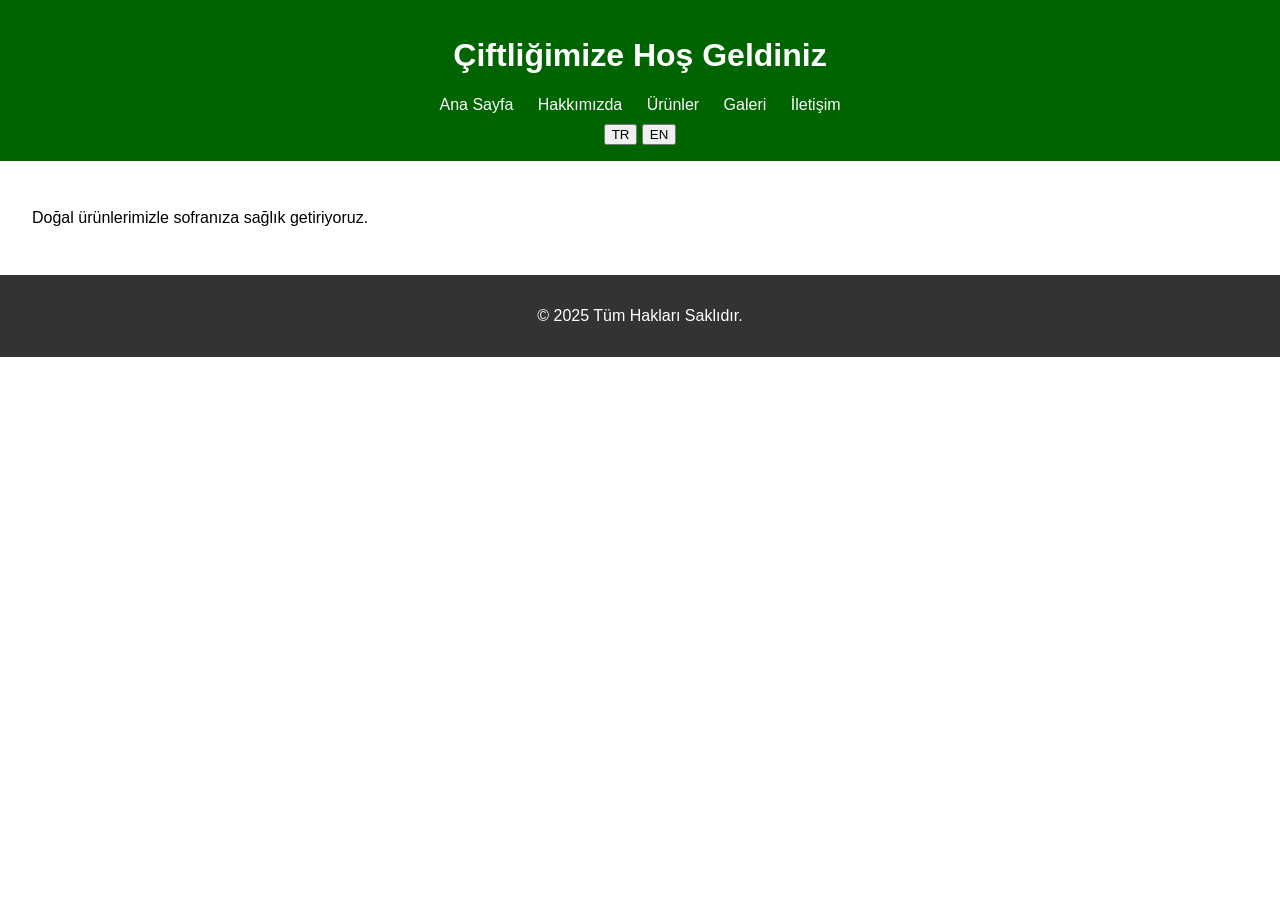
==== index.html @ c39bd51b "Add files via upload" ====
<!DOCTYPE html>
<html lang="tr">
<head>
  <meta charset="UTF-8" />
  <meta name="viewport" content="width=device-width, initial-scale=1.0" />
  <title>Çiftliğimiz - Ana Sayfa</title>
  <link rel="stylesheet" href="style.css" />
</head>
<body>
  <header>
    <h1 data-tr="Çiftliğimize Hoş Geldiniz" data-en="Welcome to Our Farm"></h1>
    <nav>
      <a href="index.html" data-tr="Ana Sayfa" data-en="Home"></a>
      <a href="about.html" data-tr="Hakkımızda" data-en="About Us"></a>
      <a href="products.html" data-tr="Ürünler" data-en="Products"></a>
      <a href="gallery.html" data-tr="Galeri" data-en="Gallery"></a>
      <a href="contact.html" data-tr="İletişim" data-en="Contact"></a>
    </nav>
    <div class="language-switch">
      <button onclick="setLanguage('tr')">TR</button>
      <button onclick="setLanguage('en')">EN</button>
    </div>
  </header>

  <main>
    <section>
      <p data-tr="Doğal ürünlerimizle sofranıza sağlık getiriyoruz." 
         data-en="We bring health to your table with our natural products.">
      </p>
    </section>
  </main>

  <footer>
    <p data-tr="© 2025 Tüm Hakları Saklıdır." data-en="© 2025 All Rights Reserved."></p>
  </footer>

  <script src="script.js"></script>
</body>
</html>
---- style.css ----
body {
  font-family: Arial, sans-serif;
  margin: 0;
  padding: 0;
}

header {
  background: #006400;
  color: white;
  padding: 1em;
  text-align: center;
}

nav a {
  color: white;
  margin: 0 10px;
  text-decoration: none;
}

.language-switch {
  margin-top: 10px;
}

main {
  padding: 2em;
}

footer {
  background: #333;
  color: white;
  text-align: center;
  padding: 1em;
}
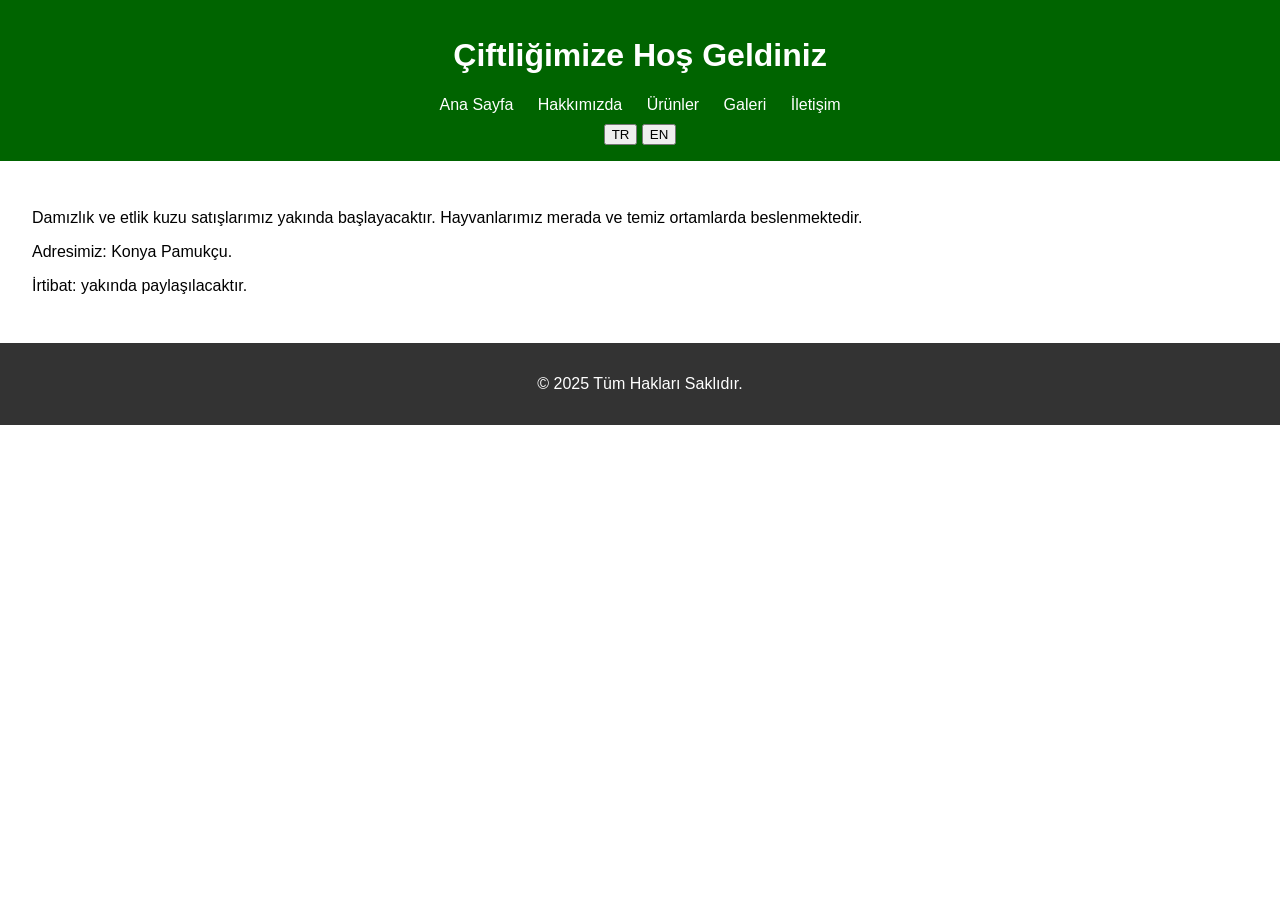
==== commit b2457949: "Update index.html" ====
--- a/index.html
+++ b/index.html
@@ -22,13 +22,21 @@
     </div>
   </header>
 
-  <main>
-    <section>
-      <p data-tr="Doğal ürünlerimizle sofranıza sağlık getiriyoruz." 
-         data-en="We bring health to your table with our natural products.">
-      </p>
-    </section>
-  </main>
+ <main>
+  <section>
+    <p data-tr="Damızlık ve etlik kuzu satışlarımız yakında başlayacaktır. Hayvanlarımız merada ve temiz ortamlarda beslenmektedir." 
+       data-en="Our breeding and meat lamb sales will start soon. Our animals are raised on pasture and in clean environments.">
+    </p>
+
+    <p data-tr="Adresimiz: Konya Pamukçu." 
+       data-en="Our address: Konya Pamukçu.">
+    </p>
+
+    <p data-tr="İrtibat: yakında paylaşılacaktır." 
+       data-en="Contact: will be shared soon.">
+    </p>
+  </section>
+</main>
 
   <footer>
     <p data-tr="© 2025 Tüm Hakları Saklıdır." data-en="© 2025 All Rights Reserved."></p>
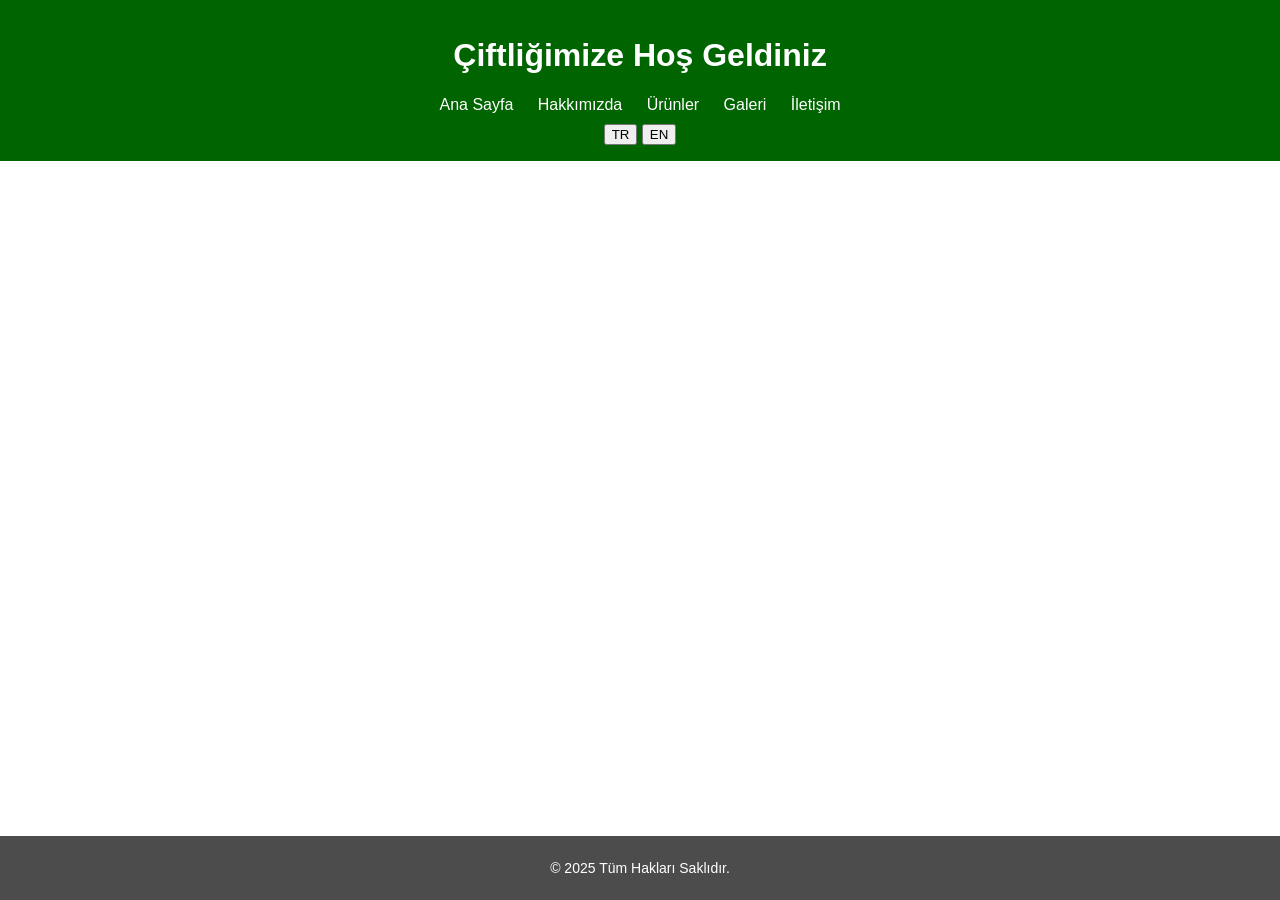
==== commit 2754d6f6: "Update index.html" ====
--- a/index.html
+++ b/index.html
@@ -22,7 +22,7 @@
     </div>
   </header>
 
- <main>
+  <main>
   <section>
     <p data-tr="Damızlık ve etlik kuzu satışlarımız yakında başlayacaktır. Hayvanlarımız merada ve temiz ortamlarda beslenmektedir." 
        data-en="Our breeding and meat lamb sales will start soon. Our animals are raised on pasture and in clean environments.">
--- a/style.css
+++ b/style.css
@@ -2,6 +2,16 @@
   font-family: Arial, sans-serif;
   margin: 0;
   padding: 0;
+}
+
+
+body {
+  background-image: url('background.jpg'); /* ya da background.png */
+  background-size: cover;
+  background-position: center;
+  background-repeat: no-repeat;
+  background-attachment: fixed;
+  color: #fff; /* Yazılar beyaz olsun */
 }
 
 header {
@@ -25,9 +35,24 @@
   padding: 2em;
 }
 
+
 footer {
-  background: #333;
+  position: fixed;
+  bottom: 0;
+  width: 100%;
+  background-color: rgba(0, 0, 0, 0.7);
   color: white;
   text-align: center;
-  padding: 1em;
+  padding: 10px 0;
+  font-size: 14px;
 }
+
+.content {
+  background-image: url('background.jpg');
+  background-size: cover;
+  background-position: center;
+  background-attachment: fixed;
+  padding: 80px 40px;
+  min-height: 80vh;
+  color: #fff;
+}
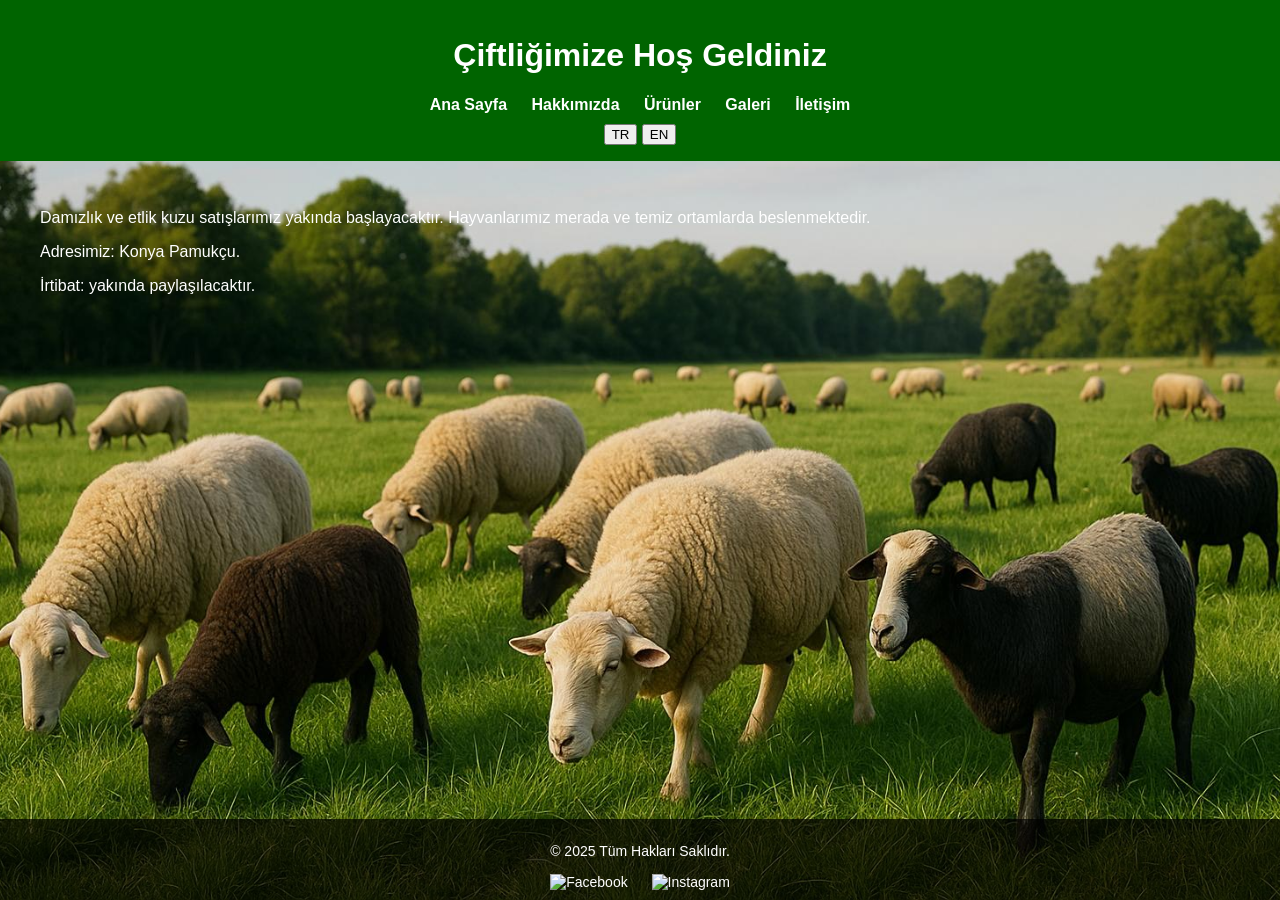
==== commit 66ba1649: "Add files via upload" ====
--- a/index.html
+++ b/index.html
@@ -1,47 +1,44 @@
-<!DOCTYPE html>
-<html lang="tr">
-<head>
-  <meta charset="UTF-8" />
-  <meta name="viewport" content="width=device-width, initial-scale=1.0" />
-  <title>Çiftliğimiz - Ana Sayfa</title>
-  <link rel="stylesheet" href="style.css" />
-</head>
-<body>
-  <header>
-    <h1 data-tr="Çiftliğimize Hoş Geldiniz" data-en="Welcome to Our Farm"></h1>
-    <nav>
-      <a href="index.html" data-tr="Ana Sayfa" data-en="Home"></a>
-      <a href="about.html" data-tr="Hakkımızda" data-en="About Us"></a>
-      <a href="products.html" data-tr="Ürünler" data-en="Products"></a>
-      <a href="gallery.html" data-tr="Galeri" data-en="Gallery"></a>
-      <a href="contact.html" data-tr="İletişim" data-en="Contact"></a>
-    </nav>
-    <div class="language-switch">
-      <button onclick="setLanguage('tr')">TR</button>
-      <button onclick="setLanguage('en')">EN</button>
-    </div>
-  </header>
-
-  <main>
-  <section>
-    <p data-tr="Damızlık ve etlik kuzu satışlarımız yakında başlayacaktır. Hayvanlarımız merada ve temiz ortamlarda beslenmektedir." 
-       data-en="Our breeding and meat lamb sales will start soon. Our animals are raised on pasture and in clean environments.">
-    </p>
-
-    <p data-tr="Adresimiz: Konya Pamukçu." 
-       data-en="Our address: Konya Pamukçu.">
-    </p>
-
-    <p data-tr="İrtibat: yakında paylaşılacaktır." 
-       data-en="Contact: will be shared soon.">
-    </p>
-  </section>
-</main>
-
-  <footer>
-    <p data-tr="© 2025 Tüm Hakları Saklıdır." data-en="© 2025 All Rights Reserved."></p>
-  </footer>
-
-  <script src="script.js"></script>
-</body>
-</html>
+<!DOCTYPE html>
+<html lang="tr">
+<head>
+  <meta charset="UTF-8" />
+  <meta name="viewport" content="width=device-width, initial-scale=1.0" />
+  <title>Çiftliğimiz - Ana Sayfa</title>
+  <link rel="stylesheet" href="style.css" />
+</head>
+<body>
+  <header>
+    <h1 data-tr="Çiftliğimize Hoş Geldiniz" data-en="Welcome to Our Farm"></h1>
+    <nav>
+      <a href="index.html" data-tr="Ana Sayfa" data-en="Home"></a>
+      <a href="about.html" data-tr="Hakkımızda" data-en="About Us"></a>
+      <a href="products.html" data-tr="Ürünler" data-en="Products"></a>
+      <a href="gallery.html" data-tr="Galeri" data-en="Gallery"></a>
+      <a href="contact.html" data-tr="İletişim" data-en="Contact"></a>
+    </nav>
+    <div class="language-switch">
+      <button onclick="setLanguage('tr')">TR</button>
+      <button onclick="setLanguage('en')">EN</button>
+    </div>
+  </header>
+
+  <main>
+    <section>
+      <p data-tr="Damızlık ve etlik kuzu satışlarımız yakında başlayacaktır. Hayvanlarımız merada ve temiz ortamlarda beslenmektedir."
+         data-en="Our breeding and meat lamb sales will start soon. Our animals are raised on pasture and in clean environments."></p>
+      <p data-tr="Adresimiz: Konya Pamukçu." data-en="Our address: Konya Pamukçu."></p>
+      <p data-tr="İrtibat: yakında paylaşılacaktır." data-en="Contact: will be shared soon."></p>
+    </section>
+  </main>
+
+  <footer>
+    <p data-tr="©️ 2025 Tüm Hakları Saklıdır." data-en="©️ 2025 All Rights Reserved."></p>
+    <div class="social-icons">
+      <img src="facebook.png" alt="Facebook">
+      <img src="instagram.png" alt="Instagram">
+    </div>
+  </footer>
+
+  <script src="script.js"></script>
+</body>
+</html>
--- a/style.css
+++ b/style.css
@@ -2,16 +2,15 @@
   font-family: Arial, sans-serif;
   margin: 0;
   padding: 0;
-}
-
-
-body {
-  background-image: url('background.jpg'); /* ya da background.png */
+  background-image: url('background.jpg');
   background-size: cover;
   background-position: center;
   background-repeat: no-repeat;
   background-attachment: fixed;
-  color: #fff; /* Yazılar beyaz olsun */
+  color: #fff;
+  min-height: 100vh;
+  display: flex;
+  flex-direction: column;
 }
 
 header {
@@ -21,25 +20,34 @@
   text-align: center;
 }
 
+nav {
+  margin-top: 10px;
+  text-align: center;
+}
+
 nav a {
   color: white;
   margin: 0 10px;
   text-decoration: none;
+  font-weight: bold;
+  transition: color 0.3s ease;
+}
+
+nav a:hover {
+  color: #90ee90;
 }
 
 .language-switch {
   margin-top: 10px;
+  text-align: center;
 }
 
 main {
-  padding: 2em;
+  flex: 1;
+  padding: 2em 40px;
 }
 
-
 footer {
-  position: fixed;
-  bottom: 0;
-  width: 100%;
   background-color: rgba(0, 0, 0, 0.7);
   color: white;
   text-align: center;
@@ -47,12 +55,20 @@
   font-size: 14px;
 }
 
-.content {
-  background-image: url('background.jpg');
-  background-size: cover;
-  background-position: center;
-  background-attachment: fixed;
-  padding: 80px 40px;
-  min-height: 80vh;
-  color: #fff;
+.social-icons {
+  text-align: center;
+  margin-top: 10px;
 }
+
+.social-icons img {
+  width: 30px;
+  height: 30px;
+  margin: 0 10px;
+  transition: transform 0.3s ease;
+  vertical-align: middle;
+}
+
+.social-icons img:hover {
+  transform: scale(1.1);
+  cursor: default;
+}
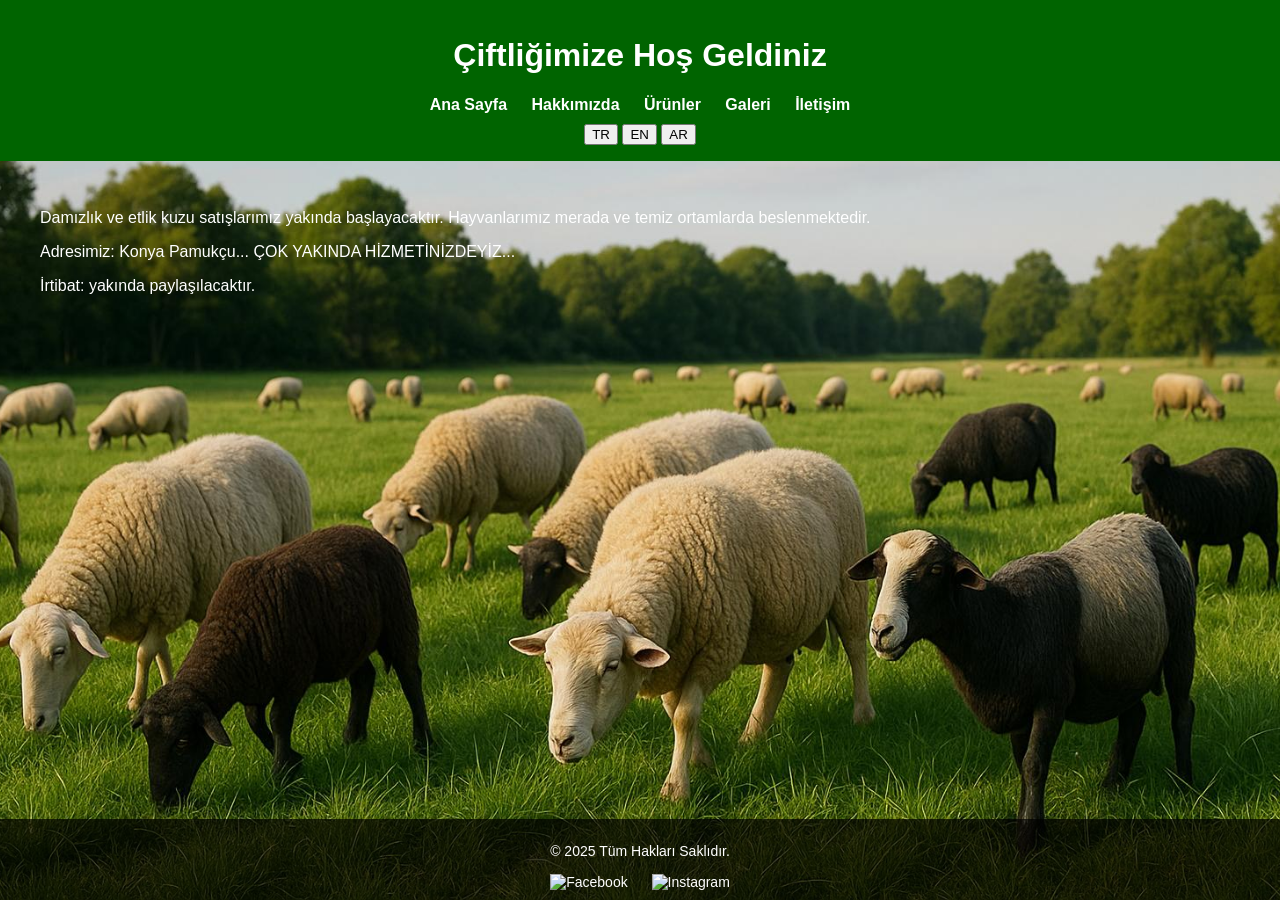
==== commit a1cae244: "Add files via upload" ====
--- a/index.html
+++ b/index.html
@@ -8,31 +8,51 @@
 </head>
 <body>
   <header>
-    <h1 data-tr="Çiftliğimize Hoş Geldiniz" data-en="Welcome to Our Farm"></h1>
+    <h1 data-tr="Çiftliğimize Hoş Geldiniz" 
+        data-en="Welcome to Our Farm" 
+        data-ar="أهلاً بكم في مزرعتنا">Çiftliğimize Hoş Geldiniz</h1>
+
     <nav>
-      <a href="index.html" data-tr="Ana Sayfa" data-en="Home"></a>
-      <a href="about.html" data-tr="Hakkımızda" data-en="About Us"></a>
-      <a href="products.html" data-tr="Ürünler" data-en="Products"></a>
-      <a href="gallery.html" data-tr="Galeri" data-en="Gallery"></a>
-      <a href="contact.html" data-tr="İletişim" data-en="Contact"></a>
+      <a href="index.html" data-tr="Ana Sayfa" data-en="Home" data-ar="الصفحة الرئيسية">Ana Sayfa</a>
+      <a href="about.html" data-tr="Hakkımızda" data-en="About Us" data-ar="من نحن">Hakkımızda</a>
+      <a href="products.html" data-tr="Ürünler" data-en="Products" data-ar="المنتجات">Ürünler</a>
+      <a href="gallery.html" data-tr="Galeri" data-en="Gallery" data-ar="معرض الصور">Galeri</a>
+      <a href="contact.html" data-tr="İletişim" data-en="Contact" data-ar="اتصل بنا">İletişim</a>
     </nav>
+
     <div class="language-switch">
       <button onclick="setLanguage('tr')">TR</button>
       <button onclick="setLanguage('en')">EN</button>
+      <button onclick="setLanguage('ar')">AR</button>
     </div>
   </header>
 
   <main>
     <section>
       <p data-tr="Damızlık ve etlik kuzu satışlarımız yakında başlayacaktır. Hayvanlarımız merada ve temiz ortamlarda beslenmektedir."
-         data-en="Our breeding and meat lamb sales will start soon. Our animals are raised on pasture and in clean environments."></p>
-      <p data-tr="Adresimiz: Konya Pamukçu." data-en="Our address: Konya Pamukçu."></p>
-      <p data-tr="İrtibat: yakında paylaşılacaktır." data-en="Contact: will be shared soon."></p>
+         data-en="Our breeding and meat lamb sales will start soon. Our animals are raised on pasture and in clean environments."
+         data-ar="قريباً سنبدأ ببيع الخراف للتربية واللحم. حيواناتنا تُربى في المراعي وفي بيئات نظيفة.">
+         Damızlık ve etlik kuzu satışlarımız yakında başlayacaktır...
+      </p>
+      <p data-tr="Adresimiz: Konya Pamukçu... ÇOK YAKINDA HİZMETİNİZDEYİZ..." 
+         data-en="Our address: Konya Pamukçu. Coming soon..." 
+         data-ar="عنواننا: قونيا باموقجو... قريباً في خدمتكم...">
+         Adresimiz: Konya Pamukçu...
+      </p>
+      <p data-tr="İrtibat: yakında paylaşılacaktır." 
+         data-en="Contact: will be shared soon." 
+         data-ar="الاتصال: سيتم مشاركته قريباً.">
+         İrtibat: yakında paylaşılacaktır.
+      </p>
     </section>
   </main>
 
   <footer>
-    <p data-tr="©️ 2025 Tüm Hakları Saklıdır." data-en="©️ 2025 All Rights Reserved."></p>
+    <p data-tr="©️ 2025 Tüm Hakları Saklıdır." 
+       data-en="©️ 2025 All Rights Reserved." 
+       data-ar="©️ 2025 جميع الحقوق محفوظة.">
+       ©️ 2025 Tüm Hakları Saklıdır.
+    </p>
     <div class="social-icons">
       <img src="facebook.png" alt="Facebook">
       <img src="instagram.png" alt="Instagram">
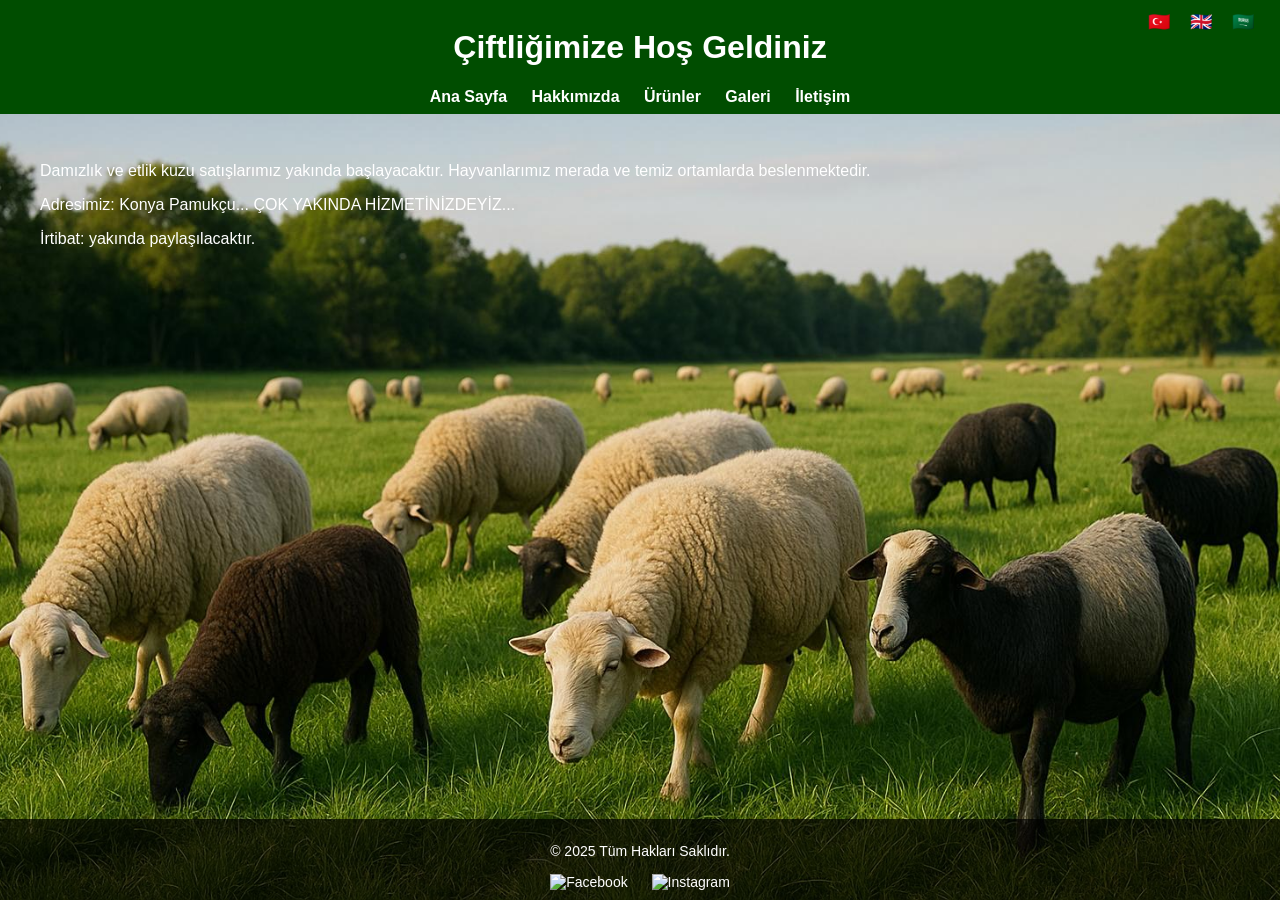
==== commit ef3a770c: "Add files via upload" ====
--- a/index.html
+++ b/index.html
@@ -20,11 +20,12 @@
       <a href="contact.html" data-tr="İletişim" data-en="Contact" data-ar="اتصل بنا">İletişim</a>
     </nav>
 
-    <div class="language-switch">
-      <button onclick="setLanguage('tr')">TR</button>
-      <button onclick="setLanguage('en')">EN</button>
-      <button onclick="setLanguage('ar')">AR</button>
-    </div>
+   <div class="language-selector">
+  <button onclick="setLanguage('tr')">🇹🇷</button>
+  <button onclick="setLanguage('en')">🇬🇧</button>
+  <button onclick="setLanguage('ar')">🇸🇦</button>
+</div>
+
   </header>
 
   <main>
--- a/style.css
+++ b/style.css
@@ -14,9 +14,9 @@
 }
 
 header {
-  background: #006400;
-  color: white;
-  padding: 1em;
+  background: #004d00;
+  color: white;
+  padding: 0.5em;
   text-align: center;
 }
 
@@ -71,4 +71,377 @@
 .social-icons img:hover {
   transform: scale(1.1);
   cursor: default;
-}+}
+
+.contact-form label {
+  display: block;
+  margin-bottom: 5px;
+  font-weight: bold;
+}
+
+.contact-form input,
+.contact-form textarea {
+  width: 100%;
+  max-width: 400px;
+  padding: 10px;
+  margin-bottom: 15px;
+  background-color: #ffffff; /* Beyaz kutular */
+  color: #000000; /* Siyah yazı */
+  border: 1px solid #ccc;
+  border-radius: 4px;
+  font-size: 16px;
+  box-sizing: border-box;
+}
+
+.contact-form button {
+  background-color: #228B22;
+  color: white;
+  padding: 10px 20px;
+  border: none;
+  border-radius: 4px;
+  font-size: 16px;
+  cursor: pointer;
+}
+
+.contact-form button:hover {
+  background-color: #32CD32;
+}
+.form-sonuc {
+  margin-top: 20px;
+  text-align: left;
+  background-color: #f9f9f9;
+  padding: 20px;
+  border-radius: 8px;
+  max-width: 500px;
+  margin-left: auto;
+  margin-right: auto;
+  box-shadow: 0 0 10px rgba(0,0,0,0.1);
+}
+
+.back-button {
+  display: inline-block;
+  margin-top: 20px;
+  padding: 10px 20px;
+  background-color: #4CAF50;
+  color: white;
+  text-decoration: none;
+  border-radius: 4px;
+}
+.form-sonuc {
+  background-color: transparent;
+  color: #fff; /* açık tema için */
+  text-shadow: 1px 1px 3px black;
+}
+.product-card p {
+  color: #333;  /* veya color: black; */
+  font-size: 15px;
+  margin: 5px 0;
+}
+.product-card h3 {
+  color: #111;  /* veya black ya da koyu bir renk */
+  font-size: 18px;
+  margin-bottom: 10px;
+}
+.language-selector {
+  position: absolute;
+  top: 10px;
+  right: 20px;
+  display: flex;
+  gap: 8px;
+  z-index: 1000;
+}
+
+.language-selector button {
+  font-size: 18px;
+  background: transparent;
+  border: none;
+  cursor: pointer;
+}
+<section class="product-section">
+  <h2 data-tr="Diğer Koyun Türleri" data-en="Other Sheep Breeds" data-ar="أنواع أخرى من الأغنام">Diğer Koyun Türleri</h2>
+  
+  <div class="product-card">
+    <h3 data-tr="Kıvırcık Koyunu" data-en="Kivircik Sheep" data-ar="غنم كيفيرجيك">Kıvırcık Koyunu</h3>
+    <p data-tr="Marmara bölgesine özgüdür. Eti lezzetlidir fakat verimi düşüktür. Karacabey Merinos'a göre daha az et verimine sahiptir." 
+       data-en="Native to the Marmara region. Tasty meat but lower yield. Less productive than Karacabey Merinos." 
+       data-ar="أصلي من منطقة مرمرة. لحمه لذيذ لكن إنتاجه أقل من كراجابي مرينوس.">
+       Marmara bölgesine özgüdür. Eti lezzetlidir fakat verimi düşüktür. Karacabey Merinos'a göre daha az et verimine sahiptir.
+    </p>
+    <button onclick="showDetails('kivircik')">Detay</button>
+  </div>
+
+  <div class="product-card">
+    <h3 data-tr="Sakız Koyunu" data-en="Sakız Sheep" data-ar="غنم سكيز">Sakız Koyunu</h3>
+    <p data-tr="Süt verimi yüksektir ancak etlik performansı düşüktür. Genellikle süt için beslenir." 
+       data-en="High milk yield but low meat performance. Mainly raised for milk." 
+       data-ar="إنتاج الحليب مرتفع ولكن الأداء اللحمي ضعيف. يُربى عادة من أجل الحليب.">
+       Süt verimi yüksektir ancak etlik performansı düşüktür. Genellikle süt için beslenir.
+    </p>
+    <button onclick="showDetails('sakiz')">Detay</button>
+  </div>
+
+  <div class="product-card">
+    <h3 data-tr="İvesi Koyunu" data-en="Awassi Sheep" data-ar="غنم عواسي">İvesi Koyunu</h3>
+    <p data-tr="Güneydoğu Anadolu kökenlidir. Sıcağa dayanıklıdır, süt verimi iyidir ancak et kalitesi Karacabey Merinos’tan düşüktür." 
+       data-en="Originates from Southeast Anatolia. Heat-resistant, good milk yield but lower meat quality than Karacabey Merinos." 
+       data-ar="من أصل جنوب شرق الأناضول. مقاومة للحرارة، إنتاج الحليب جيد، لكن جودة اللحم أقل من مرينوس كراجابي.">
+       Güneydoğu Anadolu kökenlidir. Sıcağa dayanıklıdır, süt verimi iyidir ancak et kalitesi Karacabey Merinos’tan düşüktür.
+    </p>
+    <button onclick="showDetails('ivesi')">Detay</button>
+  </div>
+
+  <div class="product-card">
+    <h3 data-tr="Dağlıç Koyunu" data-en="Daglic Sheep" data-ar="غنم داغلج">Dağlıç Koyunu</h3>
+    <p data-tr="Orta Anadolu'ya özgüdür. Dayanıklıdır fakat büyüme hızı düşüktür. Et verimi sınırlıdır." 
+       data-en="Native to Central Anatolia. Hardy but slow-growing. Limited meat yield." 
+       data-ar="أصلي من وسط الأناضول. قوي ولكنه بطيء النمو. إنتاج اللحوم محدود.">
+       Orta Anadolu'ya özgüdür. Dayanıklıdır fakat büyüme hızı düşüktür. Et verimi sınırlıdır.
+    </p>
+    <button onclick="showDetails('daglic')">Detay</button>
+  </div>
+</section>
+
+body {
+  font-family: Arial, sans-serif;
+  margin: 0;
+  padding: 0;
+  background-image: url('background.jpg');
+  background-size: cover;
+  background-position: center;
+  background-repeat: no-repeat;
+  background-attachment: fixed;
+  color: #fff;
+  min-height: 100vh;
+  display: flex;
+  flex-direction: column;
+}
+
+header {
+  background: #004d00;
+  color: white;
+  padding: 0.5em;
+  text-align: center;
+}
+
+nav {
+  margin-top: 10px;
+  text-align: center;
+}
+
+nav a {
+  color: white;
+  margin: 0 10px;
+  text-decoration: none;
+  font-weight: bold;
+  transition: color 0.3s ease;
+}
+
+nav a:hover {
+  color: #90ee90;
+}
+
+.language-switch {
+  margin-top: 10px;
+  text-align: center;
+}
+
+main {
+  flex: 1;
+  padding: 2em 40px;
+}
+
+footer {
+  background-color: rgba(0, 0, 0, 0.7);
+  color: white;
+  text-align: center;
+  padding: 10px 0;
+  font-size: 14px;
+}
+
+.social-icons {
+  text-align: center;
+  margin-top: 10px;
+}
+
+.social-icons img {
+  width: 30px;
+  height: 30px;
+  margin: 0 10px;
+  transition: transform 0.3s ease;
+  vertical-align: middle;
+}
+
+.social-icons img:hover {
+  transform: scale(1.1);
+  cursor: default;
+}
+
+.contact-form label {
+  display: block;
+  margin-bottom: 5px;
+  font-weight: bold;
+}
+
+.contact-form input,
+.contact-form textarea {
+  width: 100%;
+  max-width: 400px;
+  padding: 10px;
+  margin-bottom: 15px;
+  background-color: #ffffff; /* Beyaz kutular */
+  color: #000000; /* Siyah yazı */
+  border: 1px solid #ccc;
+  border-radius: 4px;
+  font-size: 16px;
+  box-sizing: border-box;
+}
+
+.contact-form button {
+  background-color: #228B22;
+  color: white;
+  padding: 10px 20px;
+  border: none;
+  border-radius: 4px;
+  font-size: 16px;
+  cursor: pointer;
+}
+
+.contact-form button:hover {
+  background-color: #32CD32;
+}
+.form-sonuc {
+  margin-top: 20px;
+  text-align: left;
+  background-color: #f9f9f9;
+  padding: 20px;
+  border-radius: 8px;
+  max-width: 500px;
+  margin-left: auto;
+  margin-right: auto;
+  box-shadow: 0 0 10px rgba(0,0,0,0.1);
+}
+
+.back-button {
+  display: inline-block;
+  margin-top: 20px;
+  padding: 10px 20px;
+  background-color: #4CAF50;
+  color: white;
+  text-decoration: none;
+  border-radius: 4px;
+}
+.form-sonuc {
+  background-color: transparent;
+  color: #fff; /* açık tema için */
+  text-shadow: 1px 1px 3px black;
+}
+.product-card p {
+  color: #333;  /* veya color: black; */
+  font-size: 15px;
+  margin: 5px 0;
+}
+.product-card h3 {
+  color: #111;  /* veya black ya da koyu bir renk */
+  font-size: 18px;
+  margin-bottom: 10px;
+}
+.language-selector {
+  position: absolute;
+  top: 10px;
+  right: 20px;
+  display: flex;
+  gap: 8px;
+  z-index: 1000;
+}
+
+.language-selector button {
+  font-size: 18px;
+  background: transparent;
+  border: none;
+  cursor: pointer;
+}
+<section class="product-section">
+  <h2 data-tr="Diğer Koyun Türleri" data-en="Other Sheep Breeds" data-ar="أنواع أخرى من الأغنام">Diğer Koyun Türleri</h2>
+  
+  <div class="product-card">
+    <h3 data-tr="Kıvırcık Koyunu" data-en="Kivircik Sheep" data-ar="غنم كيفيرجيك">Kıvırcık Koyunu</h3>
+    <p data-tr="Marmara bölgesine özgüdür. Eti lezzetlidir fakat verimi düşüktür. Karacabey Merinos'a göre daha az et verimine sahiptir." 
+       data-en="Native to the Marmara region. Tasty meat but lower yield. Less productive than Karacabey Merinos." 
+       data-ar="أصلي من منطقة مرمرة. لحمه لذيذ لكن إنتاجه أقل من كراجابي مرينوس.">
+       Marmara bölgesine özgüdür. Eti lezzetlidir fakat verimi düşüktür. Karacabey Merinos'a göre daha az et verimine sahiptir.
+    </p>
+    <button onclick="showDetails('kivircik')">Detay</button>
+  </div>
+
+  <div class="product-card">
+    <h3 data-tr="Sakız Koyunu" data-en="Sakız Sheep" data-ar="غنم سكيز">Sakız Koyunu</h3>
+    <p data-tr="Süt verimi yüksektir ancak etlik performansı düşüktür. Genellikle süt için beslenir." 
+       data-en="High milk yield but low meat performance. Mainly raised for milk." 
+       data-ar="إنتاج الحليب مرتفع ولكن الأداء اللحمي ضعيف. يُربى عادة من أجل الحليب.">
+       Süt verimi yüksektir ancak etlik performansı düşüktür. Genellikle süt için beslenir.
+    </p>
+    <button onclick="showDetails('sakiz')">Detay</button>
+  </div>
+
+  <div class="product-card">
+    <h3 data-tr="İvesi Koyunu" data-en="Awassi Sheep" data-ar="غنم عواسي">İvesi Koyunu</h3>
+    <p data-tr="Güneydoğu Anadolu kökenlidir. Sıcağa dayanıklıdır, süt verimi iyidir ancak et kalitesi Karacabey Merinos’tan düşüktür." 
+       data-en="Originates from Southeast Anatolia. Heat-resistant, good milk yield but lower meat quality than Karacabey Merinos." 
+       data-ar="من أصل جنوب شرق الأناضول. مقاومة للحرارة، إنتاج الحليب جيد، لكن جودة اللحم أقل من مرينوس كراجابي.">
+       Güneydoğu Anadolu kökenlidir. Sıcağa dayanıklıdır, süt verimi iyidir ancak et kalitesi Karacabey Merinos’tan düşüktür.
+    </p>
+    <button onclick="showDetails('ivesi')">Detay</button>
+  </div>
+
+  <div class="product-card">
+    <h3 data-tr="Dağlıç Koyunu" data-en="Daglic Sheep" data-ar="غنم داغلج">Dağlıç Koyunu</h3>
+    <p data-tr="Orta Anadolu'ya özgüdür. Dayanıklıdır fakat büyüme hızı düşüktür. Et verimi sınırlıdır." 
+       data-en="Native to Central Anatolia. Hardy but slow-growing. Limited meat yield." 
+       data-ar="أصلي من وسط الأناضول. قوي ولكنه بطيء النمو. إنتاج اللحوم محدود.">
+       Orta Anadolu'ya özgüdür. Dayanıklıdır fakat büyüme hızı düşüktür. Et verimi sınırlıdır.
+    </p>
+    <button onclick="showDetails('daglic')">Detay</button>
+  </div>
+</section>
+
+}
+
+.marquee-text {
+  display: inline-block;
+  white-space: nowrap;
+}
+
+.marquee-text span {
+  display: inline-block;
+  padding-right: 8px;
+  animation: marquee-rtl 15s linear infinite;
+}
+
+.marquee-box {
+  background-color: #e0f4dc;
+  color: #155724;
+  font-weight: bold;
+  font-size: 16px;
+  padding: 3px 0;
+  overflow: hidden;
+  position: relative;
+  height: 30px;
+}
+
+.marquee-ltr {
+  animation: marquee-ltr 15s linear infinite;
+}
+
+.marquee-rtl {
+  animation: marquee-rtl 35s linear infinite !important;
+}
+
+@keyframes marquee-ltr {
+  0%   { transform: translateX(100%); }
+  100% { transform: translateX(-100%); }
+}
+
+@keyframes marquee-rtl {
+  0%   { transform: translateX(-100%); }
+  100% { transform: translateX(100%); }
+}
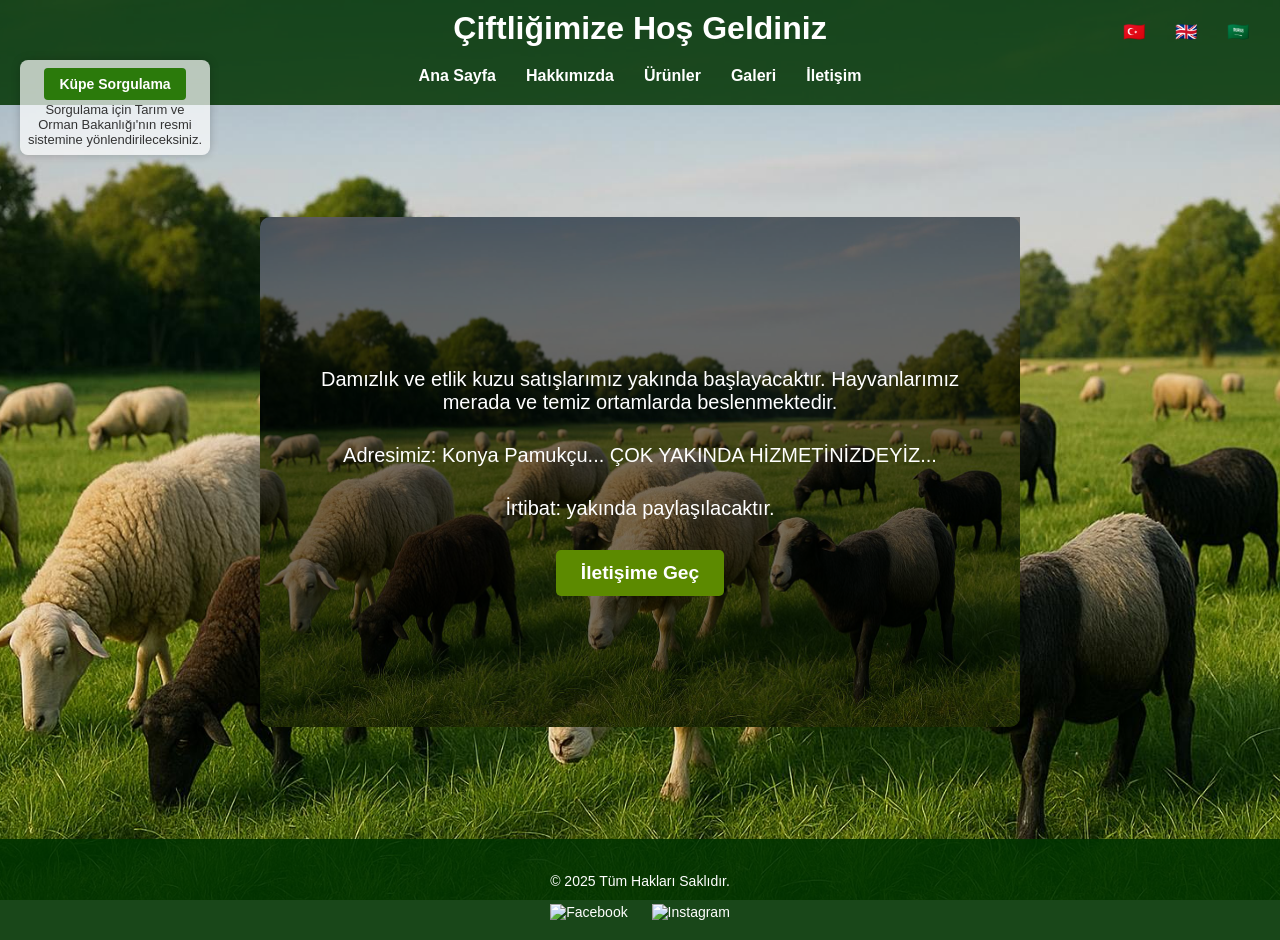
==== commit 2a0a0c16: "Add files via upload" ====
--- a/index.html
+++ b/index.html
@@ -7,8 +7,10 @@
   <link rel="stylesheet" href="style.css" />
 </head>
 <body>
-  <header>
-    <h1 data-tr="Çiftliğimize Hoş Geldiniz" 
+  <header class ="topbar">
+
+   
+ <h1 data-tr="Çiftliğimize Hoş Geldiniz" 
         data-en="Welcome to Our Farm" 
         data-ar="أهلاً بكم في مزرعتنا">Çiftliğimize Hoş Geldiniz</h1>
 
@@ -18,7 +20,15 @@
       <a href="products.html" data-tr="Ürünler" data-en="Products" data-ar="المنتجات">Ürünler</a>
       <a href="gallery.html" data-tr="Galeri" data-en="Gallery" data-ar="معرض الصور">Galeri</a>
       <a href="contact.html" data-tr="İletişim" data-en="Contact" data-ar="اتصل بنا">İletişim</a>
-    </nav>
+</nav>
+
+
+<div class="sorgulama-kutusu">
+  <a href="https://hayvanbilgi.tarim.gov.tr/" target="_blank" class="sorgula-btn">Küpe Sorgulama</a>
+  <p class="sorgulama-aciklama">
+    Sorgulama için Tarım ve Orman Bakanlığı'nın resmi sistemine yönlendirileceksiniz.
+  </p>
+</div>
 
    <div class="language-selector">
   <button onclick="setLanguage('tr')">🇹🇷</button>
@@ -29,8 +39,10 @@
   </header>
 
   <main>
-    <section>
-      <p data-tr="Damızlık ve etlik kuzu satışlarımız yakında başlayacaktır. Hayvanlarımız merada ve temiz ortamlarda beslenmektedir."
+ <section class="hero">
+  <div class="hero-overlay">
+    <div class="hero-content">
+<p data-tr="Damızlık ve etlik kuzu satışlarımız yakında başlayacaktır. Hayvanlarımız merada ve temiz ortamlarda beslenmektedir."
          data-en="Our breeding and meat lamb sales will start soon. Our animals are raised on pasture and in clean environments."
          data-ar="قريباً سنبدأ ببيع الخراف للتربية واللحم. حيواناتنا تُربى في المراعي وفي بيئات نظيفة.">
          Damızlık ve etlik kuzu satışlarımız yakında başlayacaktır...
@@ -45,10 +57,13 @@
          data-ar="الاتصال: سيتم مشاركته قريباً.">
          İrtibat: yakında paylaşılacaktır.
       </p>
-    </section>
+      <a href="contact.html" class="hero-btn" data-tr="İletişime Geç" data-en="Contact" data-ar="اتصل بنا">İletişime Geç</a>
+    </div>
+  </div>
+</section>
   </main>
 
-  <footer>
+  <footer class"footer">
     <p data-tr="©️ 2025 Tüm Hakları Saklıdır." 
        data-en="©️ 2025 All Rights Reserved." 
        data-ar="©️ 2025 جميع الحقوق محفوظة.">
--- a/style.css
+++ b/style.css
@@ -58,6 +58,234 @@
 .social-icons {
   text-align: center;
   margin-top: 10px;
+}
+
+.social-icons img {
+  width: 30px;
+  height: 30px;
+  margin: 0 10px;
+  transition: transform 0.3s ease;
+  vertical-align: middle;
+}
+
+.social-icons img:hover {
+  transform: scale(1.1);
+  cursor: default;
+}
+
+.contact-form label {
+  display: block;
+  margin-bottom: 5px;
+  font-weight: bold;
+  color: darkgreen;
+}
+
+.contact-form input,
+.contact-form textarea {
+  width: 100%;
+  max-width: 400px;
+  padding: 12px 15px;
+  margin-bottom: 15px;
+  background-color: #000000; /* Beyaz kutular */
+  color: #000000; /* Siyah yazı */
+  border: 1px solid #ccc;
+  border-radius: 6px;
+  font-size: 16px;
+  box-sizing: border-box;
+}
+
+.contact-form button {
+  background-color: #228B22;
+  color: white;
+  padding: 10px 20px;
+  border: none;
+  border-radius: 4px;
+  font-size: 16px;
+  cursor: pointer;
+}
+
+.contact-form button:hover {
+  background-color: #32CD32;
+}
+.form-sonuc {
+  margin-top: 20px;
+  text-align: left;
+  background-color: #f9f9f9;
+  padding: 20px;
+  border-radius: 8px;
+  max-width: 500px;
+  margin-left: auto;
+  margin-right: auto;
+  box-shadow: 0 0 10px rgba(0,0,0,0.1);
+}
+
+.back-button {
+  display: inline-block;
+  margin-top: 20px;
+  padding: 10px 20px;
+  background-color: #4CAF50;
+  color: white;
+  text-decoration: none;
+  border-radius: 4px;
+}
+.form-sonuc {
+  background-color: transparent;
+  color: #fff; /* açık tema için */
+  text-shadow: 1px 1px 3px black;
+}
+.product-card p {
+  color: #333;  /* veya color: black; */
+  font-size: 15px;
+  margin: 5px 0;
+}
+
+
+
+.product-card h3 {
+  color: #111;  /* veya black ya da koyu bir renk */
+  font-size: 18px;
+  margin-bottom: 10px;
+}
+.language-selector {
+  position: absolute;
+  top: 10px;
+  right: 20px;
+  display: flex;
+  gap: 8px;
+  z-index: 1000;
+}
+
+.language-selector button {
+  font-size: 18px;
+  background: transparent;
+  border: none;
+  cursor: pointer;
+}
+<section class="product-section">
+  <h2 data-tr="Diğer Koyun Türleri" data-en="Other Sheep Breeds" data-ar="أنواع أخرى من الأغنام">Diğer Koyun Türleri</h2>
+  
+  <div class="product-card">
+    <h3 data-tr="Kıvırcık Koyunu" data-en="Kivircik Sheep" data-ar="غنم كيفيرجيك">Kıvırcık Koyunu</h3>
+    <p data-tr="Marmara bölgesine özgüdür. Eti lezzetlidir fakat verimi düşüktür. Karacabey Merinos'a göre daha az et verimine sahiptir." 
+       data-en="Native to the Marmara region. Tasty meat but lower yield. Less productive than Karacabey Merinos." 
+       data-ar="أصلي من منطقة مرمرة. لحمه لذيذ لكن إنتاجه أقل من كراجابي مرينوس.">
+       Marmara bölgesine özgüdür. Eti lezzetlidir fakat verimi düşüktür. Karacabey Merinos'a göre daha az et verimine sahiptir.
+    </p>
+    <button onclick="showDetails('kivircik')">Detay</button>
+  </div>
+
+  <div class="product-card">
+    <h3 data-tr="Sakız Koyunu" data-en="Sakız Sheep" data-ar="غنم سكيز">Sakız Koyunu</h3>
+    <p data-tr="Süt verimi yüksektir ancak etlik performansı düşüktür. Genellikle süt için beslenir." 
+       data-en="High milk yield but low meat performance. Mainly raised for milk." 
+       data-ar="إنتاج الحليب مرتفع ولكن الأداء اللحمي ضعيف. يُربى عادة من أجل الحليب.">
+       Süt verimi yüksektir ancak etlik performansı düşüktür. Genellikle süt için beslenir.
+    </p>
+    <button onclick="showDetails('sakiz')">Detay</button>
+  </div>
+
+  <div class="product-card">
+    <h3 data-tr="İvesi Koyunu" data-en="Awassi Sheep" data-ar="غنم عواسي">İvesi Koyunu</h3>
+    <p data-tr="Güneydoğu Anadolu kökenlidir. Sıcağa dayanıklıdır, süt verimi iyidir ancak et kalitesi Karacabey Merinos’tan düşüktür." 
+       data-en="Originates from Southeast Anatolia. Heat-resistant, good milk yield but lower meat quality than Karacabey Merinos." 
+       data-ar="من أصل جنوب شرق الأناضول. مقاومة للحرارة، إنتاج الحليب جيد، لكن جودة اللحم أقل من مرينوس كراجابي.">
+       Güneydoğu Anadolu kökenlidir. Sıcağa dayanıklıdır, süt verimi iyidir ancak et kalitesi Karacabey Merinos’tan düşüktür.
+    </p>
+    <button onclick="showDetails('ivesi')">Detay</button>
+  </div>
+
+  <div class="product-card">
+    <h3 data-tr="Dağlıç Koyunu" data-en="Daglic Sheep" data-ar="غنم داغلج">Dağlıç Koyunu</h3>
+    <p data-tr="Orta Anadolu'ya özgüdür. Dayanıklıdır fakat büyüme hızı düşüktür. Et verimi sınırlıdır." 
+       data-en="Native to Central Anatolia. Hardy but slow-growing. Limited meat yield." 
+       data-ar="أصلي من وسط الأناضول. قوي ولكنه بطيء النمو. إنتاج اللحوم محدود.">
+       Orta Anadolu'ya özgüdür. Dayanıklıdır fakat büyüme hızı düşüktür. Et verimi sınırlıdır.
+    </p>
+    <button onclick="showDetails('daglic')">Detay</button>
+  </div>
+</section>
+/* === GENEL AYARLAR === */
+body {
+  margin: 0;
+  font-family: 'Poppins', sans-serif;
+  background: url("arka-plan.jpg") no-repeat center center fixed;
+  background-size: cover;
+  color: #fff;
+}
+
+/* === HEADER & MENÜ === */
+header {
+  background-color: rgba(0, 51, 0, 0.85); /* koyu yeşil şeffaf */
+  padding: 10px 20px;
+  position: sticky;
+  top: 0;
+  z-index: 1000;
+}
+
+header h1 {
+  margin: 0;
+  font-size: 2em;
+  color: #fff;
+  text-align: center;
+}
+
+nav {
+  display: flex;
+  justify-content: center;
+  flex-wrap: wrap;
+  margin-top: 10px;
+}
+
+nav a {
+  color: #fff;
+  text-decoration: none;
+  margin: 10px 15px;
+  font-weight: bold;
+  transition: color 0.3s ease;
+}
+
+nav a:hover {
+  color: #ffcc00;
+}
+
+/* === DİL SEÇİCİ === */
+.language-selector {
+  text-align: center;
+  margin-top: 10px;
+}
+
+.language-selector button {
+  margin: 0 5px;
+  font-size: 20px;
+  cursor: pointer;
+  background: none;
+  border: none;
+}
+
+/* === ANA YAZI KUTUSU === */
+main section {
+  background-color: rgba(0, 0, 0, 0.5);  /* yarı saydam siyah kutu */
+  padding: 30px;
+  margin: 80px auto;
+  max-width: 700px;
+  border-radius: 10px;
+  text-align: center;
+  color: #fff;
+  font-size: 1.2em;
+}
+
+/* === FOOTER === */
+footer {
+  text-align: center;
+  padding: 20px;
+  background-color: rgba(0, 51, 0, 0.9);
+  color: #fff;
+}
+
+.social-icons img {
+  width: 30px;
+  margin: 0 10px;
+  vertical-align: middle;
 }
 
 .social-icons img {
@@ -201,209 +429,6 @@
   </div>
 </section>
 
-body {
-  font-family: Arial, sans-serif;
-  margin: 0;
-  padding: 0;
-  background-image: url('background.jpg');
-  background-size: cover;
-  background-position: center;
-  background-repeat: no-repeat;
-  background-attachment: fixed;
-  color: #fff;
-  min-height: 100vh;
-  display: flex;
-  flex-direction: column;
-}
-
-header {
-  background: #004d00;
-  color: white;
-  padding: 0.5em;
-  text-align: center;
-}
-
-nav {
-  margin-top: 10px;
-  text-align: center;
-}
-
-nav a {
-  color: white;
-  margin: 0 10px;
-  text-decoration: none;
-  font-weight: bold;
-  transition: color 0.3s ease;
-}
-
-nav a:hover {
-  color: #90ee90;
-}
-
-.language-switch {
-  margin-top: 10px;
-  text-align: center;
-}
-
-main {
-  flex: 1;
-  padding: 2em 40px;
-}
-
-footer {
-  background-color: rgba(0, 0, 0, 0.7);
-  color: white;
-  text-align: center;
-  padding: 10px 0;
-  font-size: 14px;
-}
-
-.social-icons {
-  text-align: center;
-  margin-top: 10px;
-}
-
-.social-icons img {
-  width: 30px;
-  height: 30px;
-  margin: 0 10px;
-  transition: transform 0.3s ease;
-  vertical-align: middle;
-}
-
-.social-icons img:hover {
-  transform: scale(1.1);
-  cursor: default;
-}
-
-.contact-form label {
-  display: block;
-  margin-bottom: 5px;
-  font-weight: bold;
-}
-
-.contact-form input,
-.contact-form textarea {
-  width: 100%;
-  max-width: 400px;
-  padding: 10px;
-  margin-bottom: 15px;
-  background-color: #ffffff; /* Beyaz kutular */
-  color: #000000; /* Siyah yazı */
-  border: 1px solid #ccc;
-  border-radius: 4px;
-  font-size: 16px;
-  box-sizing: border-box;
-}
-
-.contact-form button {
-  background-color: #228B22;
-  color: white;
-  padding: 10px 20px;
-  border: none;
-  border-radius: 4px;
-  font-size: 16px;
-  cursor: pointer;
-}
-
-.contact-form button:hover {
-  background-color: #32CD32;
-}
-.form-sonuc {
-  margin-top: 20px;
-  text-align: left;
-  background-color: #f9f9f9;
-  padding: 20px;
-  border-radius: 8px;
-  max-width: 500px;
-  margin-left: auto;
-  margin-right: auto;
-  box-shadow: 0 0 10px rgba(0,0,0,0.1);
-}
-
-.back-button {
-  display: inline-block;
-  margin-top: 20px;
-  padding: 10px 20px;
-  background-color: #4CAF50;
-  color: white;
-  text-decoration: none;
-  border-radius: 4px;
-}
-.form-sonuc {
-  background-color: transparent;
-  color: #fff; /* açık tema için */
-  text-shadow: 1px 1px 3px black;
-}
-.product-card p {
-  color: #333;  /* veya color: black; */
-  font-size: 15px;
-  margin: 5px 0;
-}
-.product-card h3 {
-  color: #111;  /* veya black ya da koyu bir renk */
-  font-size: 18px;
-  margin-bottom: 10px;
-}
-.language-selector {
-  position: absolute;
-  top: 10px;
-  right: 20px;
-  display: flex;
-  gap: 8px;
-  z-index: 1000;
-}
-
-.language-selector button {
-  font-size: 18px;
-  background: transparent;
-  border: none;
-  cursor: pointer;
-}
-<section class="product-section">
-  <h2 data-tr="Diğer Koyun Türleri" data-en="Other Sheep Breeds" data-ar="أنواع أخرى من الأغنام">Diğer Koyun Türleri</h2>
-  
-  <div class="product-card">
-    <h3 data-tr="Kıvırcık Koyunu" data-en="Kivircik Sheep" data-ar="غنم كيفيرجيك">Kıvırcık Koyunu</h3>
-    <p data-tr="Marmara bölgesine özgüdür. Eti lezzetlidir fakat verimi düşüktür. Karacabey Merinos'a göre daha az et verimine sahiptir." 
-       data-en="Native to the Marmara region. Tasty meat but lower yield. Less productive than Karacabey Merinos." 
-       data-ar="أصلي من منطقة مرمرة. لحمه لذيذ لكن إنتاجه أقل من كراجابي مرينوس.">
-       Marmara bölgesine özgüdür. Eti lezzetlidir fakat verimi düşüktür. Karacabey Merinos'a göre daha az et verimine sahiptir.
-    </p>
-    <button onclick="showDetails('kivircik')">Detay</button>
-  </div>
-
-  <div class="product-card">
-    <h3 data-tr="Sakız Koyunu" data-en="Sakız Sheep" data-ar="غنم سكيز">Sakız Koyunu</h3>
-    <p data-tr="Süt verimi yüksektir ancak etlik performansı düşüktür. Genellikle süt için beslenir." 
-       data-en="High milk yield but low meat performance. Mainly raised for milk." 
-       data-ar="إنتاج الحليب مرتفع ولكن الأداء اللحمي ضعيف. يُربى عادة من أجل الحليب.">
-       Süt verimi yüksektir ancak etlik performansı düşüktür. Genellikle süt için beslenir.
-    </p>
-    <button onclick="showDetails('sakiz')">Detay</button>
-  </div>
-
-  <div class="product-card">
-    <h3 data-tr="İvesi Koyunu" data-en="Awassi Sheep" data-ar="غنم عواسي">İvesi Koyunu</h3>
-    <p data-tr="Güneydoğu Anadolu kökenlidir. Sıcağa dayanıklıdır, süt verimi iyidir ancak et kalitesi Karacabey Merinos’tan düşüktür." 
-       data-en="Originates from Southeast Anatolia. Heat-resistant, good milk yield but lower meat quality than Karacabey Merinos." 
-       data-ar="من أصل جنوب شرق الأناضول. مقاومة للحرارة، إنتاج الحليب جيد، لكن جودة اللحم أقل من مرينوس كراجابي.">
-       Güneydoğu Anadolu kökenlidir. Sıcağa dayanıklıdır, süt verimi iyidir ancak et kalitesi Karacabey Merinos’tan düşüktür.
-    </p>
-    <button onclick="showDetails('ivesi')">Detay</button>
-  </div>
-
-  <div class="product-card">
-    <h3 data-tr="Dağlıç Koyunu" data-en="Daglic Sheep" data-ar="غنم داغلج">Dağlıç Koyunu</h3>
-    <p data-tr="Orta Anadolu'ya özgüdür. Dayanıklıdır fakat büyüme hızı düşüktür. Et verimi sınırlıdır." 
-       data-en="Native to Central Anatolia. Hardy but slow-growing. Limited meat yield." 
-       data-ar="أصلي من وسط الأناضول. قوي ولكنه بطيء النمو. إنتاج اللحوم محدود.">
-       Orta Anadolu'ya özgüdür. Dayanıklıdır fakat büyüme hızı düşüktür. Et verimi sınırlıdır.
-    </p>
-    <button onclick="showDetails('daglic')">Detay</button>
-  </div>
-</section>
-
 }
 
 .marquee-text {
@@ -445,3 +470,104 @@
   0%   { transform: translateX(-100%); }
   100% { transform: translateX(100%); }
 }
+
+.hero {
+  height: 450px;
+  background: url('background.jpg') center center / cover no-repeat;
+  position: relative;
+  display: flex;
+  align-items: center;
+  justify-content: center;
+}
+
+.hero-overlay {
+  position: absolute;
+  top: 0; left: 0;
+  width: 100%;
+  height: 100%;
+  background-color: rgba(0,0,0,0.5); /* koyuluk ayarı */
+  display: flex;
+  align-items: center;
+  justify-content: center;
+  text-align: center;
+  padding: 40px;
+  box-sizing: border-box;
+}
+
+.hero-content {
+  color: #fff;
+  padding: 20px;
+  max-width: 800px;
+}
+
+.hero h1 {
+  font-size: 48px;
+  margin-bottom: 20px;
+}
+
+.hero p {
+  font-size: 20px;
+  margin-bottom: 30px;
+}
+
+.hero-btn {
+  display: inline-block;
+  background-color: #5c8a00;
+  color: white;
+  padding: 12px 25px;
+  text-decoration: none;
+  font-weight: bold;
+  border-radius: 5px;
+  transition: background 0.3s ease;
+}
+
+.hero-btn:hover {
+  background-color: #446600;
+}
+
+.sorgulama-kutusu {
+  position: absolute;
+  top: 20px;
+  left: 20px;
+  margin: 40px auto;
+  padding: 8px 5px;
+  max-width: 180px;
+  background-color: rgba(255, 255, 255, 0.7);
+  border-radius: 8px;
+  z-index: 5;
+  box-shadow: 0 0 10px rgba(0,0,0,0.2);
+}
+
+.sorgula-btn {
+  display: inline-block;
+  background-color: #2b7a0b;
+  color: white;
+  padding: 8px 15px;
+  font-size: 14px;
+  border-radius: 4px;
+  text-decoration: none;
+  font-weight: bold;
+  margin-bottom: 2px;
+}
+
+.sorgula-btn:hover {
+  background-color: #388e3c;
+}
+
+.sorgulama-aciklama {
+  margin: 0;
+  font-size: 13px;
+  color: #333;
+}
+
+
+/* Küçük ekranlarda sabitliği kaldır, hizalı hale getir */
+@media (max-width: 768px) {
+  .sorgulama-kutusu {
+    position: relative;
+    top: auto;
+    left: auto;
+    margin: 10px auto;
+    display: block;
+    }
+}
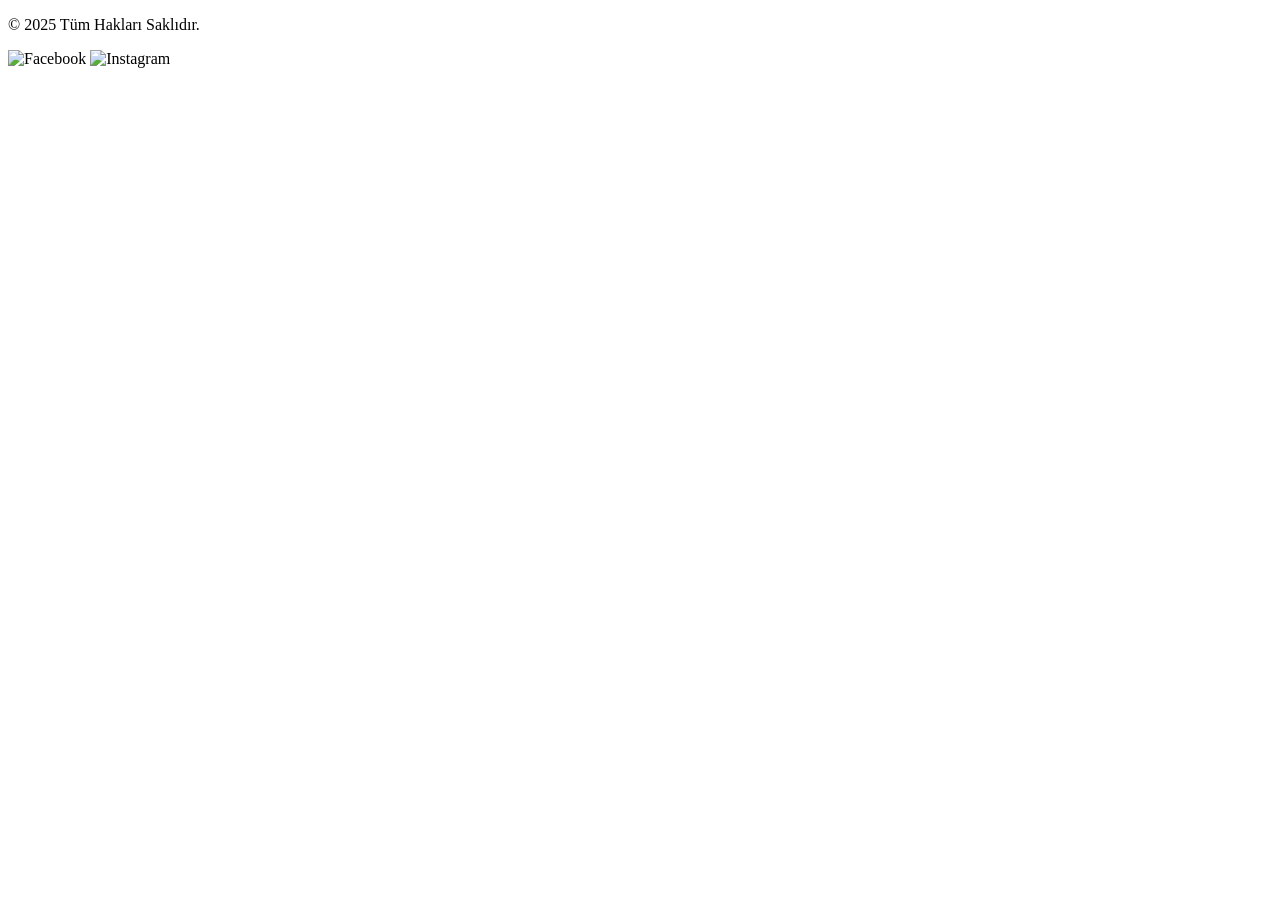
==== commit 3da57173: "Update index.html" ====
--- a/index.html
+++ b/index.html
@@ -1,69 +1,6 @@
 <!DOCTYPE html>
 <html lang="tr">
-<head>
-  <meta charset="UTF-8" />
-  <meta name="viewport" content="width=device-width, initial-scale=1.0" />
-  <title>Çiftliğimiz - Ana Sayfa</title>
-  <link rel="stylesheet" href="style.css" />
-</head>
-<body>
-  <header class ="topbar">
 
-   
- <h1 data-tr="Çiftliğimize Hoş Geldiniz" 
-        data-en="Welcome to Our Farm" 
-        data-ar="أهلاً بكم في مزرعتنا">Çiftliğimize Hoş Geldiniz</h1>
-
-    <nav>
-      <a href="index.html" data-tr="Ana Sayfa" data-en="Home" data-ar="الصفحة الرئيسية">Ana Sayfa</a>
-      <a href="about.html" data-tr="Hakkımızda" data-en="About Us" data-ar="من نحن">Hakkımızda</a>
-      <a href="products.html" data-tr="Ürünler" data-en="Products" data-ar="المنتجات">Ürünler</a>
-      <a href="gallery.html" data-tr="Galeri" data-en="Gallery" data-ar="معرض الصور">Galeri</a>
-      <a href="contact.html" data-tr="İletişim" data-en="Contact" data-ar="اتصل بنا">İletişim</a>
-</nav>
-
-
-<div class="sorgulama-kutusu">
-  <a href="https://hayvanbilgi.tarim.gov.tr/" target="_blank" class="sorgula-btn">Küpe Sorgulama</a>
-  <p class="sorgulama-aciklama">
-    Sorgulama için Tarım ve Orman Bakanlığı'nın resmi sistemine yönlendirileceksiniz.
-  </p>
-</div>
-
-   <div class="language-selector">
-  <button onclick="setLanguage('tr')">🇹🇷</button>
-  <button onclick="setLanguage('en')">🇬🇧</button>
-  <button onclick="setLanguage('ar')">🇸🇦</button>
-</div>
-
-  </header>
-
-  <main>
- <section class="hero">
-  <div class="hero-overlay">
-    <div class="hero-content">
-<p data-tr="Damızlık ve etlik kuzu satışlarımız yakında başlayacaktır. Hayvanlarımız merada ve temiz ortamlarda beslenmektedir."
-         data-en="Our breeding and meat lamb sales will start soon. Our animals are raised on pasture and in clean environments."
-         data-ar="قريباً سنبدأ ببيع الخراف للتربية واللحم. حيواناتنا تُربى في المراعي وفي بيئات نظيفة.">
-         Damızlık ve etlik kuzu satışlarımız yakında başlayacaktır...
-      </p>
-      <p data-tr="Adresimiz: Konya Pamukçu... ÇOK YAKINDA HİZMETİNİZDEYİZ..." 
-         data-en="Our address: Konya Pamukçu. Coming soon..." 
-         data-ar="عنواننا: قونيا باموقجو... قريباً في خدمتكم...">
-         Adresimiz: Konya Pamukçu...
-      </p>
-      <p data-tr="İrtibat: yakında paylaşılacaktır." 
-         data-en="Contact: will be shared soon." 
-         data-ar="الاتصال: سيتم مشاركته قريباً.">
-         İrtibat: yakında paylaşılacaktır.
-      </p>
-      <a href="contact.html" class="hero-btn" data-tr="İletişime Geç" data-en="Contact" data-ar="اتصل بنا">İletişime Geç</a>
-    </div>
-  </div>
-</section>
-  </main>
-
-  <footer class"footer">
     <p data-tr="©️ 2025 Tüm Hakları Saklıdır." 
        data-en="©️ 2025 All Rights Reserved." 
        data-ar="©️ 2025 جميع الحقوق محفوظة.">
@@ -77,4 +14,5 @@
 
   <script src="script.js"></script>
 </body>
-</html>+
+</html>
